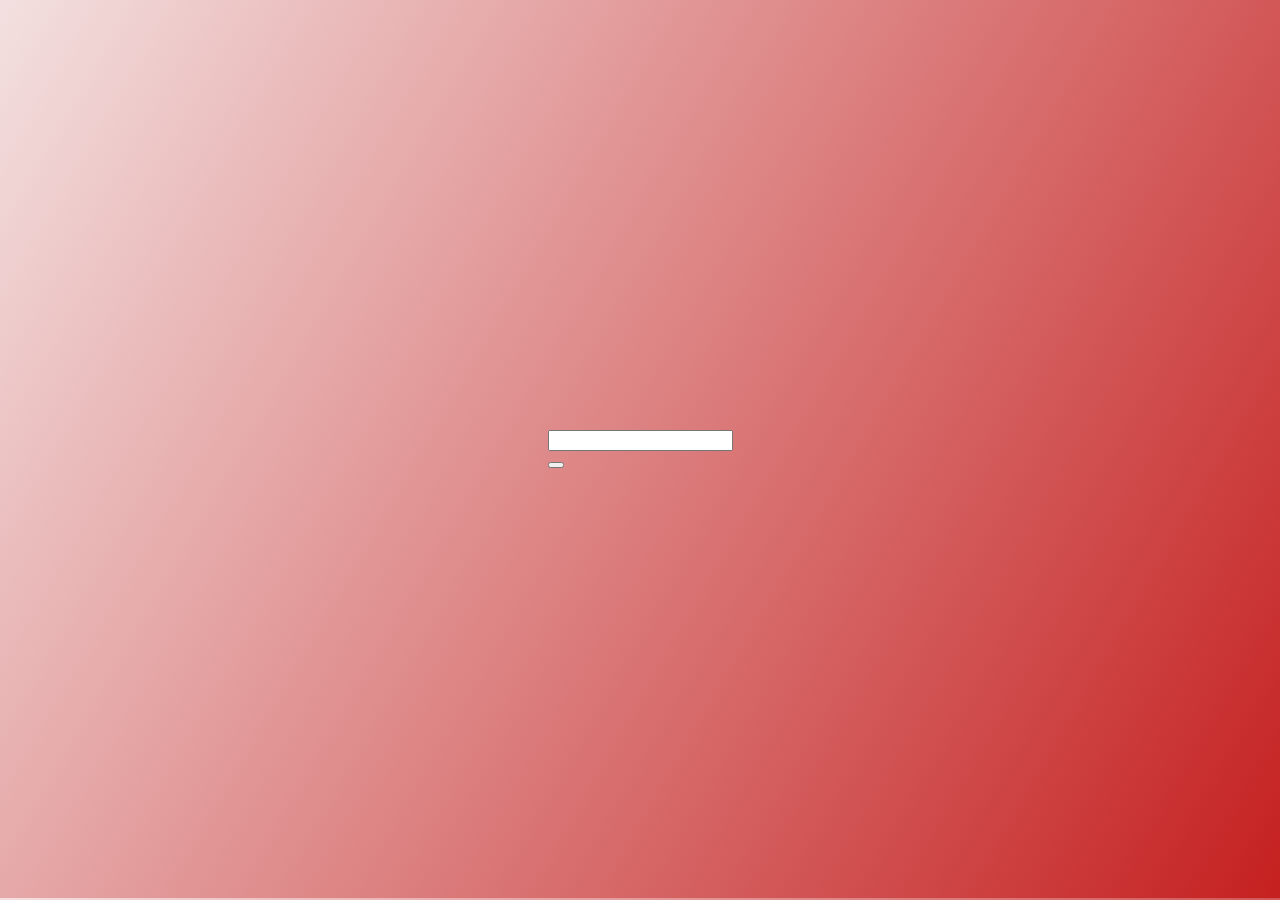
==== Calculator/index.html @ 8bfc24e3 "Change 2" ====
<!DOCTYPE html>
<html lang="en">
<head>
    <meta charset="UTF-8">
    <meta name="viewport" content="width=device-width, initial-scale=1.0">
    <link rel="stylesheet" href="style.css">
    <title>Calculator</title>
</head>
<body>
    <div class="calculator">
        <form>
            <input type="text" name="inputCal" id="inputCal">
        </form>
        <div class="buttons">
            <button type="button" class="btn btn-yellow"></button>
        </div>
    </div>

    <script src="app.js"></script>
</body>
</html>
---- Calculator/style.css ----
body {
  min-height: 98vh;
  display: -webkit-box;
  display: -ms-flexbox;
  display: flex;
  -webkit-box-pack: center;
      -ms-flex-pack: center;
          justify-content: center;
  -webkit-box-align: center;
      -ms-flex-align: center;
          align-items: center;
  background-image: linear-gradient(120deg, #f3e0e0, #c52020);
}
/*# sourceMappingURL=style.css.map */
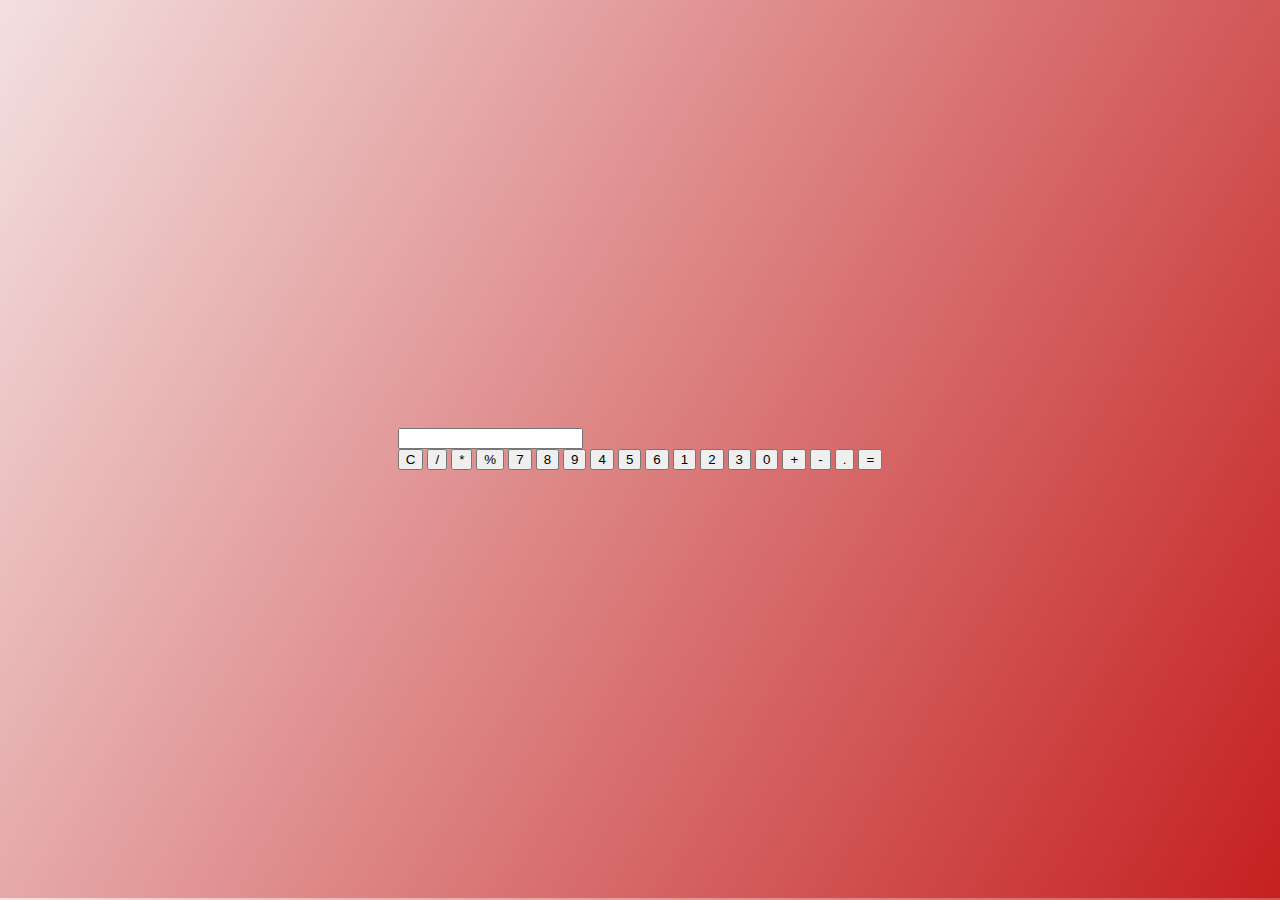
==== commit 2df3c0ed: "Change 3" ====
--- a/Calculator/index.html
+++ b/Calculator/index.html
@@ -12,7 +12,28 @@
             <input type="text" name="inputCal" id="inputCal">
         </form>
         <div class="buttons">
-            <button type="button" class="btn btn-yellow"></button>
+            <!-- Yellow Buttons -->
+            <button type="button" class="btn btn-yellow" data-num="C">C</button>
+            <button type="button" class="btn btn-yellow" data-num="%">/</button>
+            <button type="button" class="btn btn-yellow" data-num="*">*</button>
+            <button type="button" class="btn btn-yellow" data-num=".">%</button>
+            <!-- Grey Buttons -->
+            <button type="button" class="btn btn-grey" data-num="7">7</button>
+            <button type="button" class="btn btn-grey" data-num="8">8</button>
+            <button type="button" class="btn btn-grey" data-num="9">9</button>
+            <button type="button" class="btn btn-grey" data-num="4">4</button>
+            <button type="button" class="btn btn-grey" data-num="5">5</button>
+            <button type="button" class="btn btn-grey" data-num="6">6</button>
+            <button type="button" class="btn btn-grey" data-num="1">1</button>
+            <button type="button" class="btn btn-grey" data-num="2">2</button>
+            <button type="button" class="btn btn-grey" data-num="3">3</button>
+            <button type="button" class="btn btn-grey" data-num="0">0</button>
+            
+            <button type="button" class="btn-add btn-grey" data-num="+">+</button>
+            <button type="button" class="btn-sub btn-grey" data-num="-">-</button>
+            <button type="button" class="btn-dot btn-grey" data-num=".">.</button>
+            <button type="button" class="btn-equal btn-grey" data-num="=-">=</button>
+
         </div>
     </div>
 
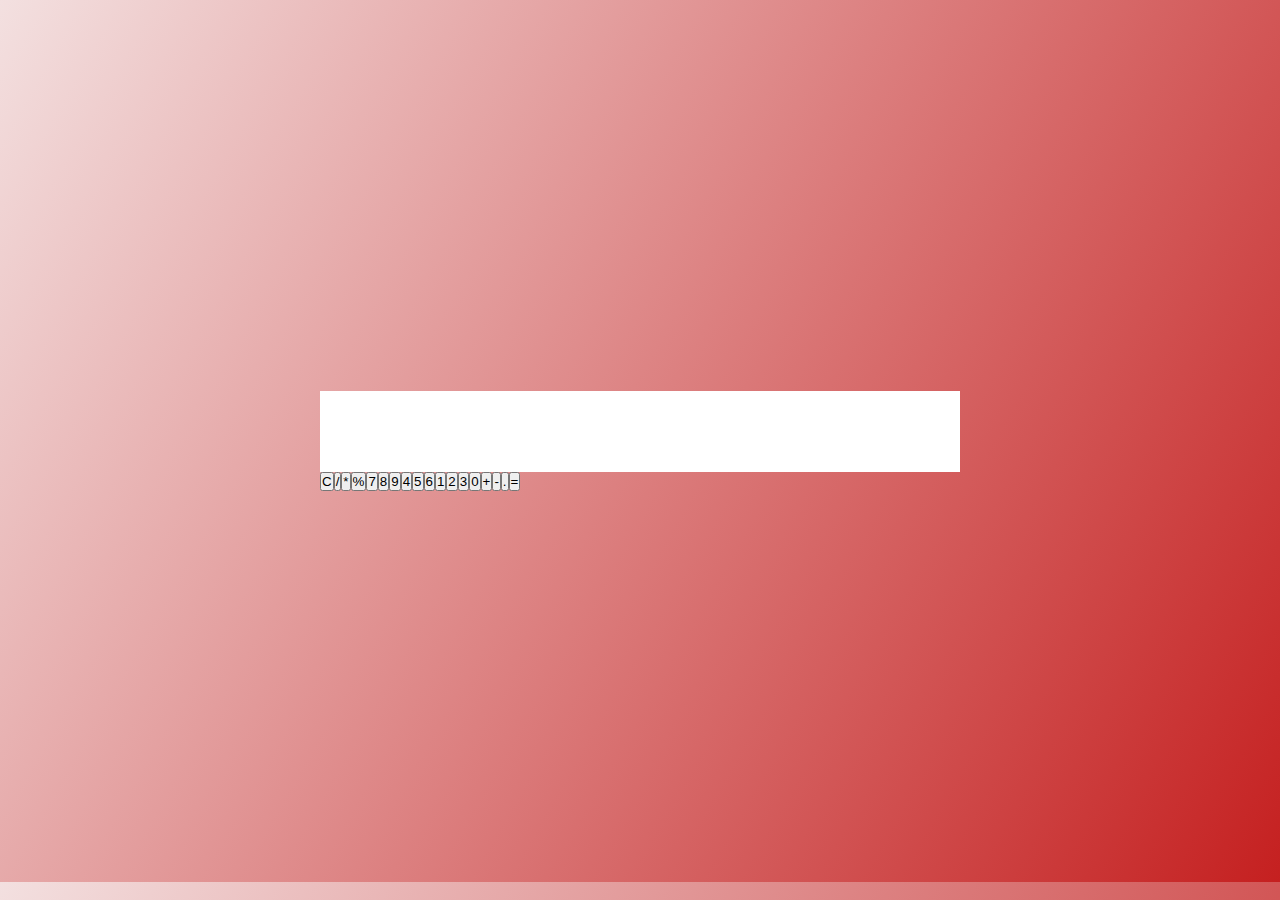
==== commit 6272e495: "Change 4" ====
--- a/Calculator/index.html
+++ b/Calculator/index.html
@@ -9,7 +9,7 @@
 <body>
     <div class="calculator">
         <form>
-            <input type="text" name="inputCal" id="inputCal">
+            <input type="text" name="inputCal" id="inputCal" class="screen">
         </form>
         <div class="buttons">
             <!-- Yellow Buttons -->
--- a/Calculator/style.css
+++ b/Calculator/style.css
@@ -1,3 +1,10 @@
+* {
+  margin: 0;
+  padding: 0;
+  -webkit-box-sizing: border-box;
+          box-sizing: border-box;
+}
+
 body {
   min-height: 98vh;
   display: -webkit-box;
@@ -11,4 +18,25 @@
           align-items: center;
   background-image: linear-gradient(120deg, #f3e0e0, #c52020);
 }
+
+.calculator {
+  -webkit-box-flex: 0;
+      -ms-flex: 0 0 50%;
+          flex: 0 0 50%;
+}
+
+.screen {
+  width: 100%;
+  font-size: 3.5rem;
+  border: none;
+  padding: 0.5rem;
+}
+
+.buttons {
+  display: -webkit-box;
+  display: -ms-flexbox;
+  display: flex;
+  -ms-flex-wrap: wrap;
+      flex-wrap: wrap;
+}
 /*# sourceMappingURL=style.css.map */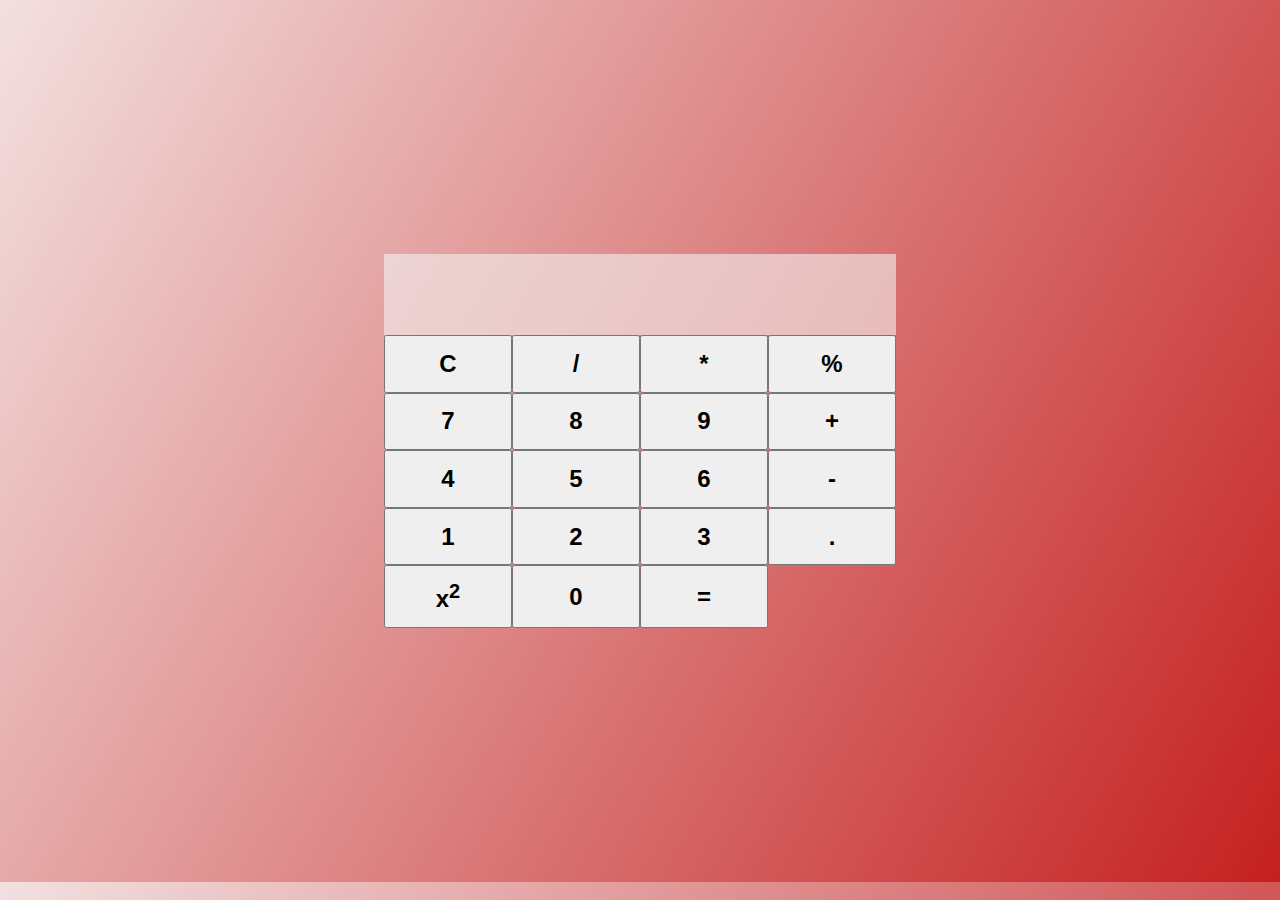
==== commit 4cc943ce: "Change 4" ====
--- a/Calculator/index.html
+++ b/Calculator/index.html
@@ -21,18 +21,18 @@
             <button type="button" class="btn btn-grey" data-num="7">7</button>
             <button type="button" class="btn btn-grey" data-num="8">8</button>
             <button type="button" class="btn btn-grey" data-num="9">9</button>
+            <button type="button" class="btn-add btn-grey" data-num="+">+</button>
             <button type="button" class="btn btn-grey" data-num="4">4</button>
             <button type="button" class="btn btn-grey" data-num="5">5</button>
             <button type="button" class="btn btn-grey" data-num="6">6</button>
+            <button type="button" class="btn-sub btn-grey" data-num="-">-</button>
             <button type="button" class="btn btn-grey" data-num="1">1</button>
-            <button type="button" class="btn btn-grey" data-num="2">2</button>
+            <button type="button" class="btn btn-grey" data-num="2">2</button>   
             <button type="button" class="btn btn-grey" data-num="3">3</button>
+            <button type="button" class="btn-dot btn-grey" data-num=".">.</button>
+            <button type="button" class="btn-sq btn-grey" data-num="=">x<sup>2</sup></button>
             <button type="button" class="btn btn-grey" data-num="0">0</button>
-            
-            <button type="button" class="btn-add btn-grey" data-num="+">+</button>
-            <button type="button" class="btn-sub btn-grey" data-num="-">-</button>
-            <button type="button" class="btn-dot btn-grey" data-num=".">.</button>
-            <button type="button" class="btn-equal btn-grey" data-num="=-">=</button>
+            <button type="button" class="btn-equal btn-grey" data-num="=">=</button>
 
         </div>
     </div>
--- a/Calculator/style.css
+++ b/Calculator/style.css
@@ -3,6 +3,7 @@
   padding: 0;
   -webkit-box-sizing: border-box;
           box-sizing: border-box;
+  font-family: 'Lucida Sans', 'Lucida Sans Regular', 'Lucida Grande', 'Lucida Sans Unicode', Geneva, Verdana, sans-serif;
 }
 
 body {
@@ -21,8 +22,8 @@
 
 .calculator {
   -webkit-box-flex: 0;
-      -ms-flex: 0 0 50%;
-          flex: 0 0 50%;
+      -ms-flex: 0 0 40%;
+          flex: 0 0 40%;
 }
 
 .screen {
@@ -30,6 +31,7 @@
   font-size: 3.5rem;
   border: none;
   padding: 0.5rem;
+  background: rgba(241, 241, 241, 0.6);
 }
 
 .buttons {
@@ -38,5 +40,16 @@
   display: flex;
   -ms-flex-wrap: wrap;
       flex-wrap: wrap;
+  -webkit-transition: all 0.5s linear;
+  transition: all 0.5s linear;
+}
+
+button {
+  -webkit-box-flex: 0;
+      -ms-flex: 0 0 25%;
+          flex: 0 0 25%;
+  padding: 0.8rem;
+  font-size: 1.5rem;
+  font-weight: bold;
 }
 /*# sourceMappingURL=style.css.map */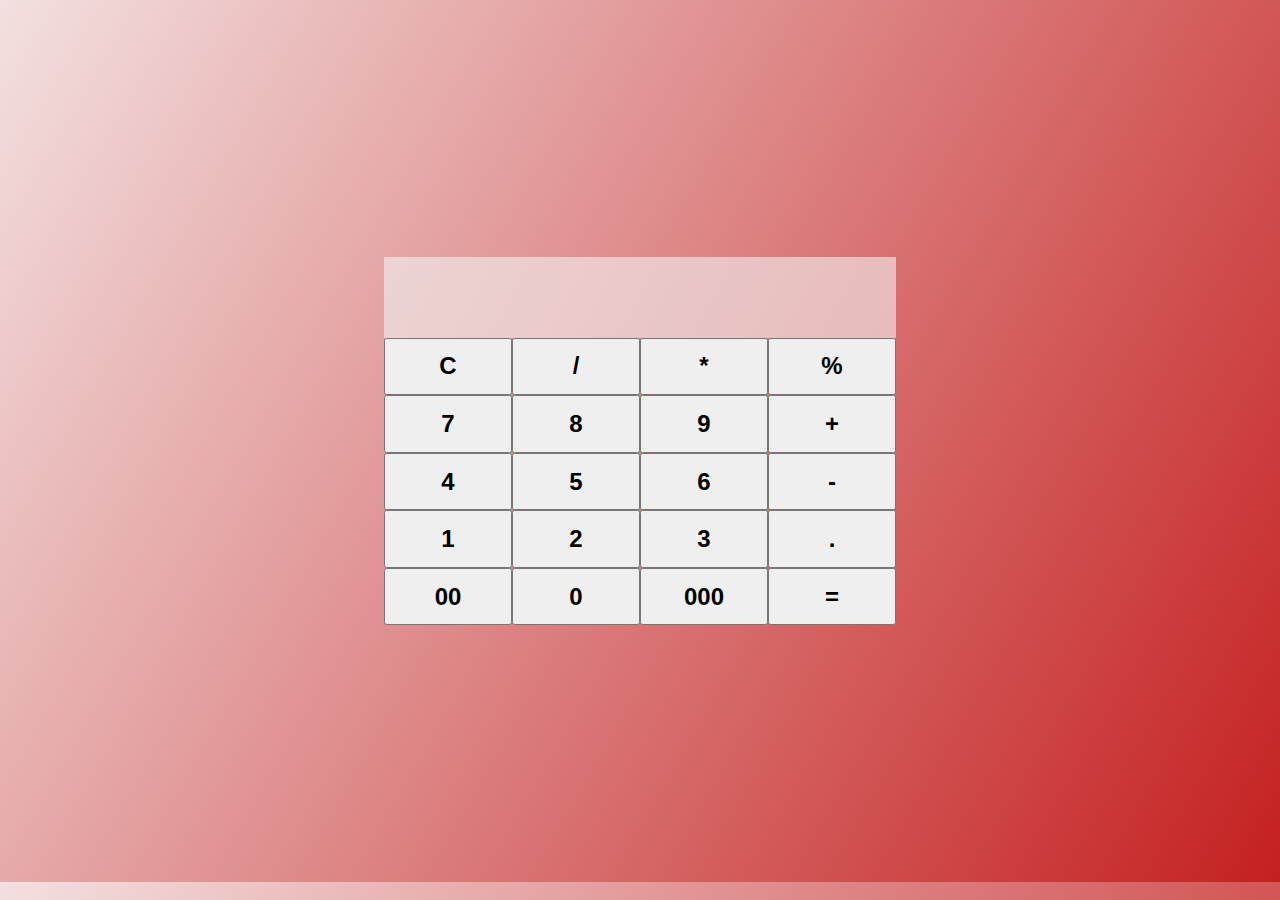
==== commit d919ee94: "Change 7" ====
--- a/Calculator/index.html
+++ b/Calculator/index.html
@@ -13,25 +13,26 @@
         </form>
         <div class="buttons">
             <!-- Yellow Buttons -->
-            <button type="button" class="btn btn-yellow" data-num="C">C</button>
-            <button type="button" class="btn btn-yellow" data-num="%">/</button>
+            <button type="button" class="btn-clear btn-yellow" data-num="C">C</button>
+            <button type="button" class="btn btn-yellow" data-num="/">/</button>
             <button type="button" class="btn btn-yellow" data-num="*">*</button>
-            <button type="button" class="btn btn-yellow" data-num=".">%</button>
+            <button type="button" class="btn btn-yellow" data-num="%">%</button>
             <!-- Grey Buttons -->
             <button type="button" class="btn btn-grey" data-num="7">7</button>
             <button type="button" class="btn btn-grey" data-num="8">8</button>
             <button type="button" class="btn btn-grey" data-num="9">9</button>
-            <button type="button" class="btn-add btn-grey" data-num="+">+</button>
+            <button type="button" class="btn btn-grey" data-num="+">+</button>
             <button type="button" class="btn btn-grey" data-num="4">4</button>
             <button type="button" class="btn btn-grey" data-num="5">5</button>
             <button type="button" class="btn btn-grey" data-num="6">6</button>
-            <button type="button" class="btn-sub btn-grey" data-num="-">-</button>
+            <button type="button" class="btn btn-grey" data-num="-">-</button>
             <button type="button" class="btn btn-grey" data-num="1">1</button>
             <button type="button" class="btn btn-grey" data-num="2">2</button>   
             <button type="button" class="btn btn-grey" data-num="3">3</button>
-            <button type="button" class="btn-dot btn-grey" data-num=".">.</button>
-            <button type="button" class="btn-sq btn-grey" data-num="=">x<sup>2</sup></button>
+            <button type="button" class="btn btn-grey" data-num=".">.</button>
+            <button type="button" class="btn btn-grey" data-num="00">00</button>
             <button type="button" class="btn btn-grey" data-num="0">0</button>
+            <button type="button" class="btn btn-grey" data-num="000">000</button>
             <button type="button" class="btn-equal btn-grey" data-num="=">=</button>
 
         </div>
